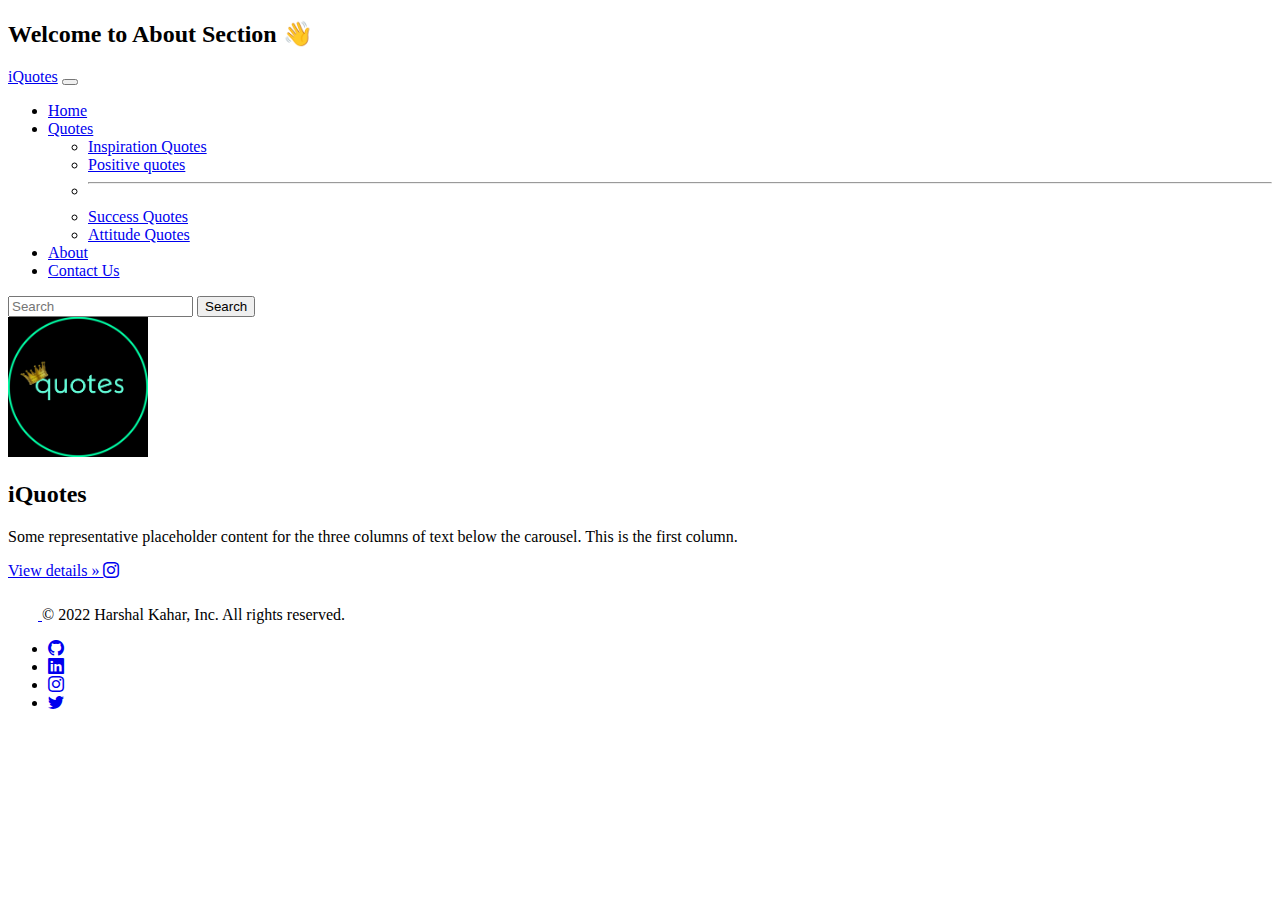
==== HTML/About.htm @ a352ebea "Initial commit" ====
<!DOCTYPE html>
<html lang="en">

<head>
    <meta charset="UTF-8">
    <meta http-equiv="X-UA-Compatible" content="IE=edge">
    <meta name="viewport" content="width=device-width, initial-scale=1.0">
   
    <title>About | iQuotes</title>
    <link rel="stylesheet" href="https://cdn.jsdelivr.net/npm/bootstrap-icons@1.9.1/font/bootstrap-icons.css">
    <link href="https://cdn.jsdelivr.net/npm/bootstrap@5.1.3/dist/css/bootstrap.min.css" rel="stylesheet"
        integrity="sha384-1BmE4kWBq78iYhFldvKuhfTAU6auU8tT94WrHftjDbrCEXSU1oBoqyl2QvZ6jIW3" crossorigin="anonymous">
        <link rel="icon" type="image/x-icon"
        href="https://images.unsplash.com/photo-1496989981497-27d69cdad83e?ixlib=rb-1.2.1&ixid=MnwxMjA3fDB8MHxwaG90by1wYWdlfHx8fGVufDB8fHx8&auto=format&fit=crop&w=931&q=80">

</head>

<body class="bg-black">
    <h2 class=" d-flex text-muted text-align-center mt-5 pt-5 justify-content-center text-light">Welcome to About Section 👋</h2>
    <!-- <h3>harshal</h3> -->
    <nav class="navbar navbar-expand-lg navbar-dark bg-black fixed-top">
        <div class="container-fluid ">
            <a class="navbar-brand text-info" href="#">iQuotes</a>
            <button class="navbar-toggler" type="button" data-bs-toggle="collapse"
                data-bs-target="#navbarSupportedContent" aria-controls="navbarSupportedContent" aria-expanded="false"
                aria-label="Toggle navigation">
                <span class="navbar-toggler-icon"></span>
            </button>
            <div class="collapse navbar-collapse" id="navbarSupportedContent">
                <ul class="navbar-nav me-auto mb-2 mb-lg-0 ">
                    <li class="nav-item">
                        <a class="nav-link " aria-current="page" href="/index.htm">Home</a>
                    </li>
                    <li class="nav-item dropdown ">
                        <a class="nav-link dropdown-toggle" href="#" role="button" data-bs-toggle="dropdown"
                            aria-expanded="false">
                            Quotes
                        </a>
                        <ul class="dropdown-menu bg-black ">
                            <li><a class="dropdown-item text-light   " href="./inspiration.htm" data-bs-placement="top"
                                    data-bs-title="Tooltip on top">Inspiration Quotes</a></li>
                            <li><a class="dropdown-item text-light" href="./positive.htm">Positive quotes</a></li>
                            <li>
                                <hr class="dropdown-divider">
                            </li>
                            <li><a class="dropdown-item text-light" href="./success.htm">Success Quotes</a></li>
                            <li><a class="dropdown-item text-light" href="./attitude.htm">Attitude Quotes</a></li>
                        </ul>
                    </li>
                    <li class="nav-item">
                        <a class="nav-link active" href="About.htm">About</a>
                    </li>
                    <li class="nav-item">
                        <a class="nav-link" href="Contact.htm">Contact Us</a>
                    </li>


                </ul>
                <form class="d-flex" role="search">
                    <input class="form-control me-2" type="search" placeholder="Search" aria-label="Search">
                    <button class="btn btn-outline-success" type="submit">Search</button>
                </form>
            </div>
        </div>
    </nav>

    <div class="container marketing  text-center  my-5  pb-3">
        <div class="my-5">
            <!-- <svg class="bd-placeholder-img rounded-circle" width="140" height="140" xmlns="http://www.w3.org/2000/svg"
                role="img" aria-label="Placeholder: 140x140" preserveAspectRatio="xMidYMid slice" focusable="false">
                <title>Placeholder</title>
                <rect width="100%" height="100%" fill="#777"></rect><text x="50%" y="50%" fill="#777"
                    dy=".3em">140x140</text>
            </svg> -->
            <img src="/logo.jpg" alt="logo" class="bd-placeholder-img rounded-circle" width="140" height="140">

            <h2 class=" text-primary my-3 text-light fs-1">iQuotes</h2>
            <p class="text-secondary my-3 text-light"> Some representative placeholder content for the three columns of
                text below the
                carousel. This is the
                first column.</p>
            <p class=""><a class="btn btn-outline-light" href="#">View details » <i class="bi bi-instagram"></i></a></p>
        </div>

    </div>
   
 

    <div class="container mt-5 pt-5">
        <footer class="d-flex flex-wrap justify-content-between align-items-center py-3 my-4 border-top">
            <div class="col-md-4 d-flex align-items-center">
                <a href="/" class="mb-3 me-2 mb-md-0 text-muted text-decoration-none lh-1">
                    <svg class="bi" width="30" height="24">
                        <use xlink:href="#bootstrap"></use>
                    </svg>
                </a>
                <span class="mb-3 mb-md-0 text-light">© 2022 Harshal Kahar, Inc. All rights reserved.</span>
            </div>

            <ul class="nav col-md-4 justify-content-end list-unstyled d-flex">
                <li class="ms-3"><a class="text-light" href="#"><i class="bi bi-github"></i></a></li>
                <li class="ms-3"><a class="text-light" href="#"><i class="bi bi-linkedin"></i></a></li>
                <li class="ms-3"><a class="text-light" href="#"><i class="bi bi-instagram"></i></a></li>
                <li class="ms-3"><a class="text-light" href="#"><i class="bi bi-twitter"></i></a></li>
            </ul>
        </footer>
    </div>
    <script src="https://cdn.jsdelivr.net/npm/bootstrap@5.1.3/dist/js/bootstrap.bundle.min.js"
        integrity="sha384-ka7Sk0Gln4gmtz2MlQnikT1wXgYsOg+OMhuP+IlRH9sENBO0LRn5q+8nbTov4+1p"
        crossorigin="anonymous"></script>

</body>

</html>
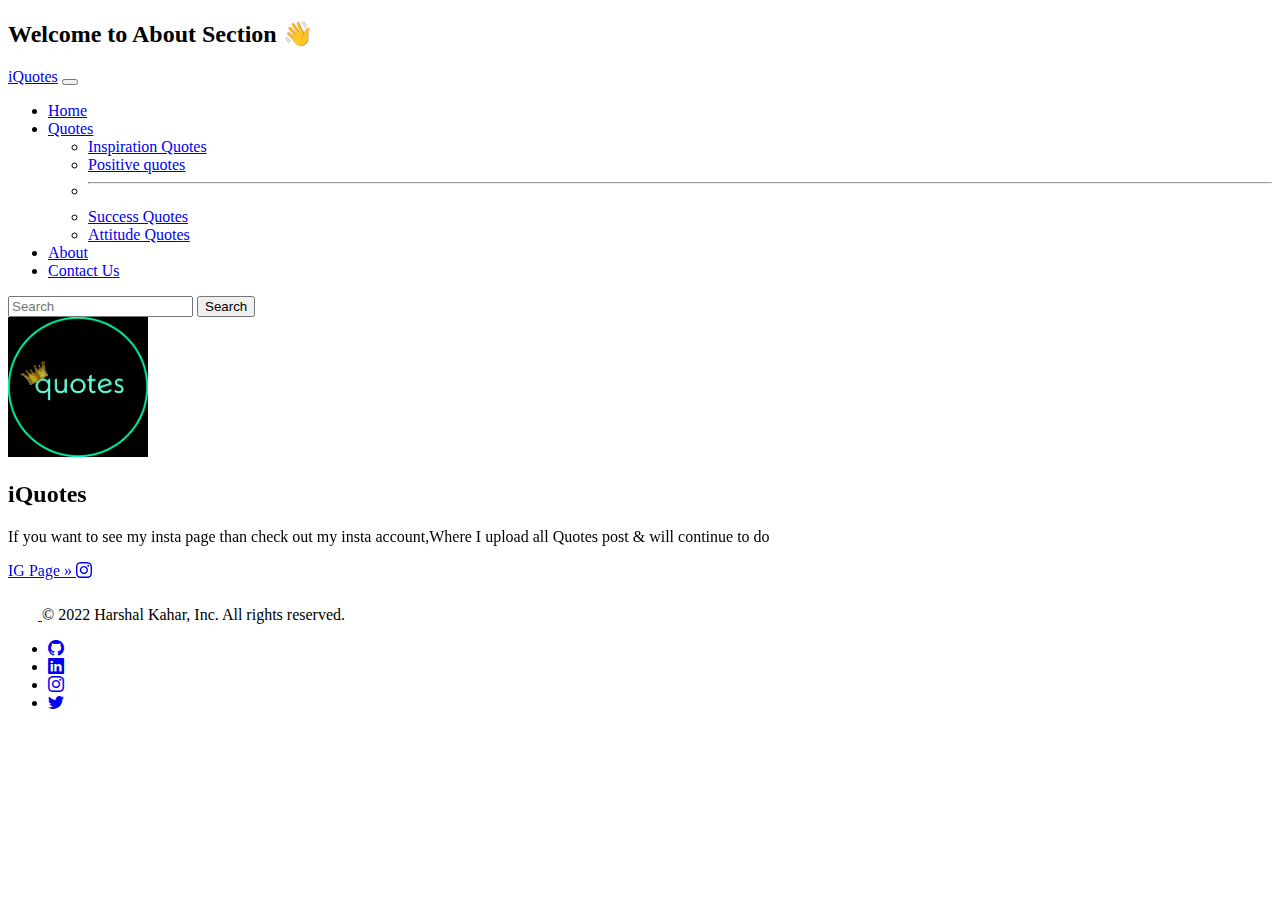
==== commit b7d22793: "text modified & aos animation" ====
--- a/HTML/About.htm
+++ b/HTML/About.htm
@@ -5,18 +5,21 @@
     <meta charset="UTF-8">
     <meta http-equiv="X-UA-Compatible" content="IE=edge">
     <meta name="viewport" content="width=device-width, initial-scale=1.0">
-   
+
     <title>About | iQuotes</title>
     <link rel="stylesheet" href="https://cdn.jsdelivr.net/npm/bootstrap-icons@1.9.1/font/bootstrap-icons.css">
     <link href="https://cdn.jsdelivr.net/npm/bootstrap@5.1.3/dist/css/bootstrap.min.css" rel="stylesheet"
         integrity="sha384-1BmE4kWBq78iYhFldvKuhfTAU6auU8tT94WrHftjDbrCEXSU1oBoqyl2QvZ6jIW3" crossorigin="anonymous">
-        <link rel="icon" type="image/x-icon"
+    <link rel="icon" type="image/x-icon"
         href="https://images.unsplash.com/photo-1496989981497-27d69cdad83e?ixlib=rb-1.2.1&ixid=MnwxMjA3fDB8MHxwaG90by1wYWdlfHx8fGVufDB8fHx8&auto=format&fit=crop&w=931&q=80">
+
+    <link rel="stylesheet" href="https://unpkg.com/aos@next/dist/aos.css" />
 
 </head>
 
 <body class="bg-black">
-    <h2 class=" d-flex text-muted text-align-center mt-5 pt-5 justify-content-center text-light">Welcome to About Section 👋</h2>
+    <h2 class=" d-flex text-muted text-align-center mt-5 pt-5 justify-content-center text-light">Welcome to About
+        Section 👋</h2>
     <!-- <h3>harshal</h3> -->
     <nav class="navbar navbar-expand-lg navbar-dark bg-black fixed-top">
         <div class="container-fluid ">
@@ -64,7 +67,7 @@
         </div>
     </nav>
 
-    <div class="container marketing  text-center  my-5  pb-3">
+    <div class="container marketing  text-center  my-5  pb-3"data-aos="zoom-in">
         <div class="my-5">
             <!-- <svg class="bd-placeholder-img rounded-circle" width="140" height="140" xmlns="http://www.w3.org/2000/svg"
                 role="img" aria-label="Placeholder: 140x140" preserveAspectRatio="xMidYMid slice" focusable="false">
@@ -75,16 +78,15 @@
             <img src="/logo.jpg" alt="logo" class="bd-placeholder-img rounded-circle" width="140" height="140">
 
             <h2 class=" text-primary my-3 text-light fs-1">iQuotes</h2>
-            <p class="text-secondary my-3 text-light"> Some representative placeholder content for the three columns of
-                text below the
-                carousel. This is the
-                first column.</p>
-            <p class=""><a class="btn btn-outline-light" href="#">View details » <i class="bi bi-instagram"></i></a></p>
+            <p class="text-secondary my-3 text-light">If you want to see my insta page than check out my insta
+                account,Where I upload all Quotes post & will continue to do</p>
+            <p class=""><a class="btn btn-outline-light" href="https://www.instagram.com/harshal_kahar1230/">IG Page »
+                    <i class="bi bi-instagram"></i></a></p>
         </div>
 
     </div>
-   
- 
+
+
 
     <div class="container mt-5 pt-5">
         <footer class="d-flex flex-wrap justify-content-between align-items-center py-3 my-4 border-top">
@@ -98,10 +100,15 @@
             </div>
 
             <ul class="nav col-md-4 justify-content-end list-unstyled d-flex">
-                <li class="ms-3"><a class="text-light" href="#"><i class="bi bi-github"></i></a></li>
-                <li class="ms-3"><a class="text-light" href="#"><i class="bi bi-linkedin"></i></a></li>
-                <li class="ms-3"><a class="text-light" href="#"><i class="bi bi-instagram"></i></a></li>
-                <li class="ms-3"><a class="text-light" href="#"><i class="bi bi-twitter"></i></a></li>
+                <li class="ms-3"><a class="text-light" href="https://github.com/harshal255"><i
+                            class="bi bi-github"></i></a></li>
+                <li class="ms-3"><a class="text-light" href="https://www.linkedin.com/in/harshal-kahar-4115a321b"><i
+                            class="bi bi-linkedin"></i></a></li>
+                <li class="ms-3"><a class="text-light" href="https://www.instagram.com/harshal_kahar1230/"><i
+                            class="bi bi-instagram"></i></a></li>
+                <li class="ms-3"><a class="text-light"
+                        href="https://twitter.com/harshalkahar389?t=UV0_DJC8W1ctySL9snG2Ww&s=09"><i
+                            class="bi bi-twitter"></i></a></li>
             </ul>
         </footer>
     </div>
@@ -109,6 +116,11 @@
         integrity="sha384-ka7Sk0Gln4gmtz2MlQnikT1wXgYsOg+OMhuP+IlRH9sENBO0LRn5q+8nbTov4+1p"
         crossorigin="anonymous"></script>
 
+    <script src="https://unpkg.com/aos@next/dist/aos.js"></script>
+    <script>
+        AOS.init();
+    </script>
+
 </body>
 
 </html>